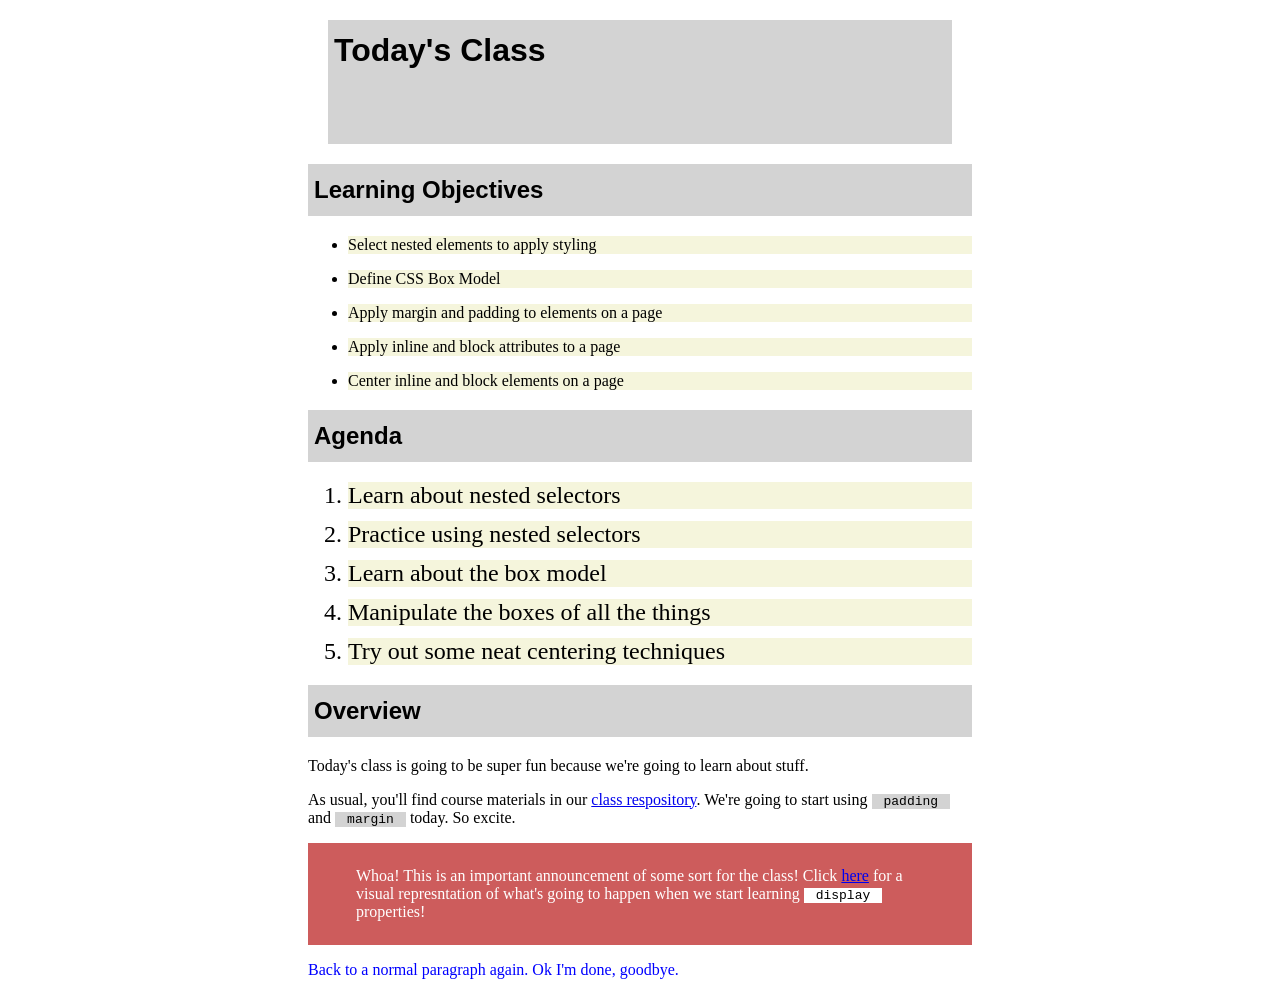
==== 03_box_model/index.html @ 3df5b723 "in class" ====
<!DOCTYPE html>
<html>
  <head>
    <meta charset="utf-8">
    <title>Nested Selectors</title>
    <link rel="stylesheet" href="style.css">
  </head>
  <body>
    <h1>Today's Class</h1>

    <h2>Learning Objectives</h2>

    <ul>
      <li>Select nested elements to apply styling</li>
      <li>Define CSS Box Model</li>
      <li>Apply margin and padding to elements on a page</li>
      <li>Apply inline and block attributes to a page</li>
      <li>Center inline and block elements on a page</li>
    </ul>

    <h2>Agenda</h2>

    <ol>
      <li>Learn about nested selectors</li>
      <li>Practice using nested selectors</li>
      <li>Learn about the box model</li>
      <li>Manipulate the boxes of all the things</li>
      <li>Try out some neat centering techniques</li>
    </ol>

    <h2>Overview</h2>

    <p>
      Today's class is going to be super fun because we're going to learn about
      stuff.
    </p>

    <p>
      As usual, you'll find course materials in our
      <a href="https://github.com/ga-students/FEWD-NYC-5.30.17">class respository</a>.
      We're going to start using <code>padding</code> and <code>margin</code> today.
      So excite.
    </p>

    <p class="announcement">
      Whoa! This is an important announcement of some sort for the class! Click
      <a href="https://giphy.com/gifs/imadeit-qKltgF7Aw515K/fullscreen">here</a>
      for a visual represntation of what's going to happen when we start learning
      <code>display</code> properties!
    </p>

    <p>
      Back to a normal paragraph again. Ok I'm done, goodbye.
    </p>
  </body>
</html>
---- 03_box_model/style.css ----
h1, h2 {
	font-family: arial;
	background-color: lightgray;
    padding-left: 6px;
    padding-top:  12px;
    padding-bottom:  12px;
}
code {
    background-color: lightgray;
    padding-left: 12px;
    padding-right: 12px;
}
.announcement {
    background-color: indianred;
    color: white;
    margin top: 96px;
    margin margin-bottom: 96px;
    padding-top: 24px;
    padding-bottom: 24px;
    padding-left: 48px;
    padding-right: 48px; 
}
/* Apply style to all list items in unordered lists only */
ul li {
font-family: "comic sans ms";
background-color: beige;
margin-bottom: 16px;
}

/* Make all list items in ordered list bigger (24px) */
ol li {
  font-size: 24px;
  background-color: beige;
  margin-bottom: 12px;
}



/*make all <code> tags inside announcements black text on white background*/
.announcement code {
	color: black;
	background-color: white;
	} 

p:last-child {
	color: blue;
}

/*box model omg i can't */
h1 {
	height: 100px;
	margin: 20px;
	padding: 30;
	background-color}

body { 
padding-left: 300px;
padding-right: 300px;
 }
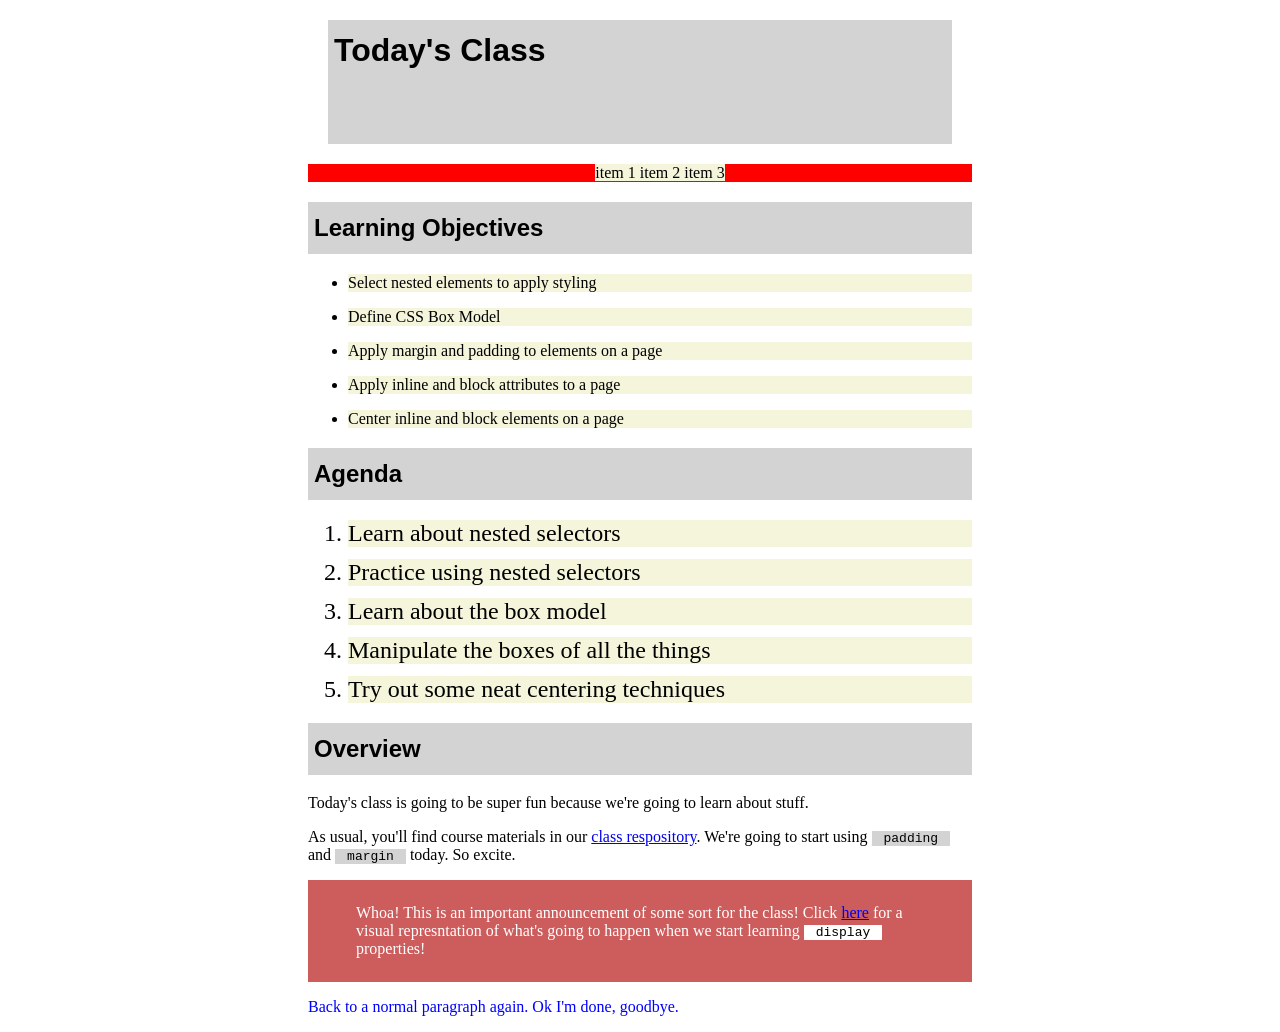
==== commit 5e9f5fcd: "assingment" ====
--- a/03_box_model/index.html
+++ b/03_box_model/index.html
@@ -7,6 +7,21 @@
   </head>
   <body>
     <h1>Today's Class</h1>
+    
+    <nav> 
+
+    <ul class="nav-items">
+
+	    <li class="item"> item 1 </li>
+	    <li class="item"> item 2 </li>
+	    <li class="item"> item 3 </li>
+
+    </ul>
+
+
+   
+
+    </nav>
 
     <h2>Learning Objectives</h2>
 
--- a/03_box_model/style.css
+++ b/03_box_model/style.css
@@ -60,3 +60,14 @@
 padding-left: 300px;
 padding-right: 300px;
  }
+
+.nav-items {
+ 	background-color: red;
+ 	text-align: center;
+ }
+
+ .item {
+ 	display: inline;
+ }
+
+
